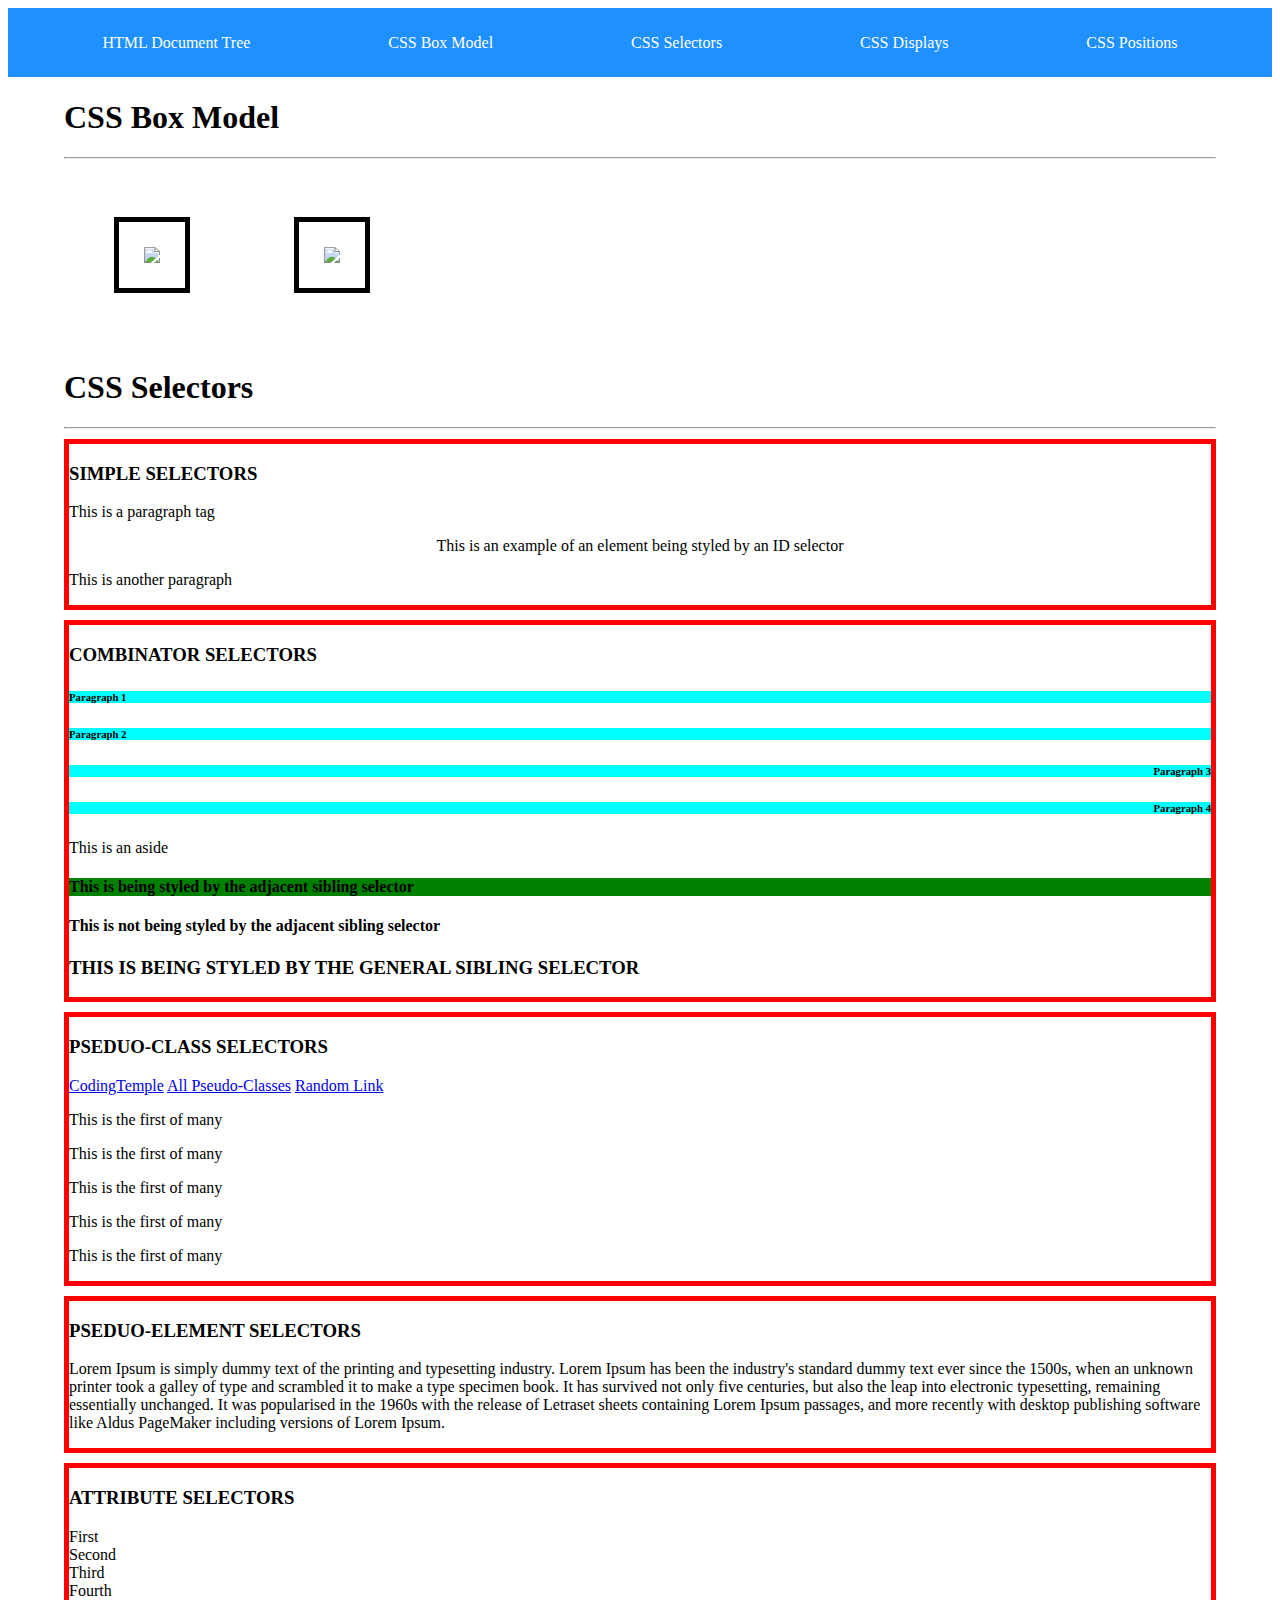
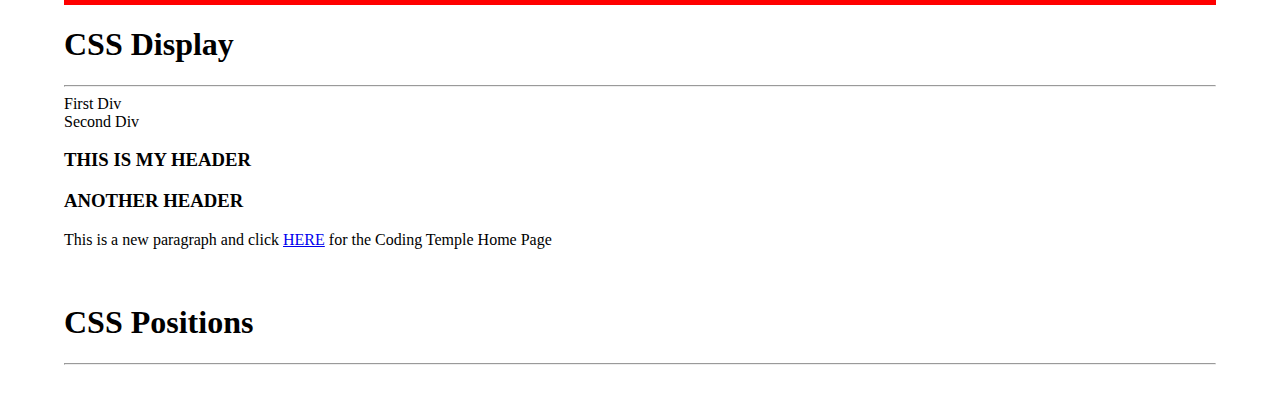
==== index.html @ ebb46f75 "First commit with notes up to CSS combinator selectors" ====
<!DOCTYPE html>
<html lang="en">
<head>
    <meta charset="UTF-8">
    <meta http-equiv="X-UA-Compatible" content="IE=edge">
    <meta name="viewport" content="width=device-width, initial-scale=1.0">
    <title>CSS Selectors, Box Model, Display, Positions</title>
    <link rel="stylesheet" href="./css/main.css">
</head>
<body>
    
    <div class="navbar">
        <a href="http://web.simmons.edu/~grabiner/comm244/weekfour/document-tree.html" target="_blank">HTML Document Tree</a>
        <a href="https://www.w3schools.com/css/css_boxmodel.asp" target="_blank">CSS Box Model</a>
        <a href="https://www.w3schools.com/css/css_selectors.asp" target="_blank">CSS Selectors</a>
        <a href="https://www.w3schools.com/css/css_display_visibility.asp" target="_blank">CSS Displays</a>
        <a href="https://www.w3schools.com/css/css_positioning.asp" target="_blank">CSS Positions</a>
    </div>

    <section>
        <h1>CSS Box Model</h1>
        <hr>
        <img src="https://picsum.photos/300/100?random=1" class="box-model"></img>
        <img src="https://picsum.photos/300/100?random=2" class="box-model"></img>
    </section>

    
    
    <section>
        <h1>CSS Selectors</h1>
        <hr>
        <div class="selectors">
            <h3>Simple Selectors</h3>
            <p>This is a paragraph tag</p>
            <p id="simple">This is an example of an element being styled by an ID selector</p>
            <p>This is another paragraph</p>
        </div>
        <div id="combo" class="selectors">
            <h3>Combinator Selectors</h3>

            <div>
                <h6>Paragraph 1</h6>
                <h6>Paragraph 2</h6>
            </div>
            <h6>Paragraph 3</h6>
            <h6>Paragraph 4</h6>

            <aside>
                <p>This is an aside</p>
            </aside>

            <h4>This is being styled by the adjacent sibling selector</h4>
            <h4>This is not being styled by the adjacent sibling selector</h4>

            <h3>This is being styled by the general sibling selector</h3>

        </div>
        <div class="selectors">
            <h3>Pseduo-Class Selectors</h3>

            <a href="https://codingtemple.com/">CodingTemple</a>
            <a href="https://www.w3schools.com/css/css_pseudo_classes.asp">All Pseudo-Classes</a>
            <a href="https://randomlink.com">Random Link</a>
            
            <div class="child-example">
                <p>This is the first of many</p>
                <p>This is the first of many</p>
                <p>This is the first of many</p>
                <p>This is the first of many</p>
                <p>This is the first of many</p>
            </div>

        </div>
        <div class="selectors">
            <h3>Pseduo-Element Selectors</h3>

            <p id="first-line">Lorem Ipsum is simply dummy text of the printing and typesetting industry. Lorem Ipsum has been the industry's standard dummy text ever since the 1500s, when an unknown printer took a galley of type and scrambled it to make a type specimen book. It has survived not only five centuries, but also the leap into electronic typesetting, remaining essentially unchanged. It was popularised in the 1960s with the release of Letraset sheets containing Lorem Ipsum passages, and more recently with desktop publishing software like Aldus PageMaker including versions of Lorem Ipsum.
            </p>

        </div>
        <div class="selectors">
            <h3>Attribute Selectors</h3>
            <div class="attributes">
                <div title="border first">First</div>
                <div title="second border">Second</div>
                <div title="border-third">Third</div>
                <div title="border">Fourth</div>
            </div>
        </div>
    </section>

    <section id="displays">
        <h1>CSS Display</h1>
        <hr>
        <!-- 
            The Block Level Element
            Starts a new line and requiresfull width availability.
            Includes: div, h1-h6, p, form, header, footer, section, and aside 
        -->
        <div class="block-level">
            First Div
        </div>
        <div class="block-level">
            Second Div
        </div>
        <div class="block-level">
            <h3>This is my header</h3>
            <h3>Another Header</h3>
        </div>

        <!-- 
            And inline element DOES NOT start a new line andonly uses spacerequired for content.Includes: span, a, img
         -->
        <p>This is a new paragraph and click <a href='https://codingtemple.com'>HERE</a> for the Coding Temple Home Page</p>

        <div class="gallery">
            <img src="https://picsum.photos/200?random=10" alt="">
            <img src="https://picsum.photos/200?random=11" alt="">
            <img src="https://picsum.photos/200?random=12" alt="" id="middle">
            <img src="https://picsum.photos/200?random=13" alt="">
            <img src="https://picsum.photos/200?random=14" alt="">
        </div>
    </section>

    <section class="positions">
        <h1>CSS Positions</h1>
        <hr>
        <div class="position-border">
            <img src="https://picsum.photos/200?random=20" alt="" id="img-1">
            <img src="https://picsum.photos/200?random=21" alt="" id="img-2">
            <img src="https://picsum.photos/200?random=22" alt="" id="img-3">
        </div>
    </section>
    

</body>
</html>
---- css/main.css ----
/* Universal Selector */


.navbar{
    display: flex;
    justify-content: space-around;
    background-color: dodgerblue;
    padding: 2vw;
}

.navbar > a {
    color: white;
    text-decoration: none;
}


/* 
Box Model is made up of 4 parts: Content, Padding, Border, Margin
    Content - The content of the box, where text and images appear
    Padding - Clears an area around the content. The padding is transparent
    Border - A border that goes around the padding and content
    Margin - Clears an area outside the border. The margin is transparent
*/

/* Select class with .classname */
/* Padding = space inside border */
/* Margin = space outside border */
.box-model {
    border: 5px solid black;
    padding: 25px;
    margin: 50px;
}

/* 
Total Size:
    Height: 100px (content) + 2*25px (padding) + 2*5px (border) + 2*50px (margin) = 260px;
    Width: 300px (content) + 2*25px (padding) + 2*5px (border) + 2*50px (margin) = 460px;
 */

/* Simple Selector */
/* element: grabs all of the elements base on the element name e.g h1,h2,p,div{} */

h3 {
    text-transform: uppercase;
}

section {
    width: 90vw;
    margin: auto;
}

/* class: grabs all of the elements with the class name. begins with a dot (.) e.g. .className */

.selectors {
    border: 5px solid red;
    margin: 10px 0;
}

/* id: grabs the element with the id. begins with an octothorpe (#) e.g. #idName */

#simple {
    text-align: center;
}

/* Combinator Selector - based on the relationship */
/* Descendant Selector - Used to match all elements that are direct descendants of a specified element (child, grandchild, etc) */

#combo h6 {
    background-color: aqua;
}

/* Child Selector (>) - Used to match all elements that are direct children of a specified element. Descendant and child selectors are often used interchangably because they are very similar. The difference here though is specificity */

#combo > h6 {
    text-align: right;
}

/* Adjacent Sibling Selector (+) - Used to select an element that is directly after another specific element. HAS to be immediately following! */

aside + h4 {
    background-color: green;
}

/* General Sibling Selector (~) - Used to select an element that is directly after another specific element. HAS to be immediately following! */

aside ~ h5 {
    background-color: orange;
}

/* Pseudo-class Selector - Select elements based on a certain state */
/* selector:pseudo-class{} */

/* unvisited link */

/* visited link */

/* mouse over link */

/* selected link */




/* Pseudo Elements - used to style specified parts of an element */
/* selector::psuedo-element{} */




/* Attribute Selectors - style HTML elements that have specific attributes or attribute values */
/* selector[attribute]{} */

/* CSS [attribute] Selector */


/* CSS [attribute="value"] Selector */
/* matches the value exactly */


/* CSS [attribute~="value"] Selector */
/* matches the value containing a specified word */


/* CSS [attribute|="value"] Selector */
/* matches a value or a value followed by a hyphen */


/* CSS [attribute^="value"] Selector */
/* matches if the value starts with the specified value */


/* CSS [attribute$="value"] Selector */
/* matches if the value ends with the specified value */


/* CSS [attribute*="value"] Selector */
/* matches contains the specified value */



/* CSS DISPLAYS */



/* 
    Display: None
    Used to hide an element. Commonly used with JavaScript 
*/



/* CSS POSITIONS */

/* position: relative - positioned relative to its normal position. Setting the top, right, bottom, and left properties of a relatively-positioned element will cause it to be adjusted away from its normal position */

/* position: fixed - positioned relative to the viewport, which means it always stays in the same place even if the page is scrolled */


/* position: fixed -  positioned relative to the nearest positioned ancestor */


/* position: sticky -  positioned based on the user's scroll position - toggles between relative and fixed, depending on the scroll position */
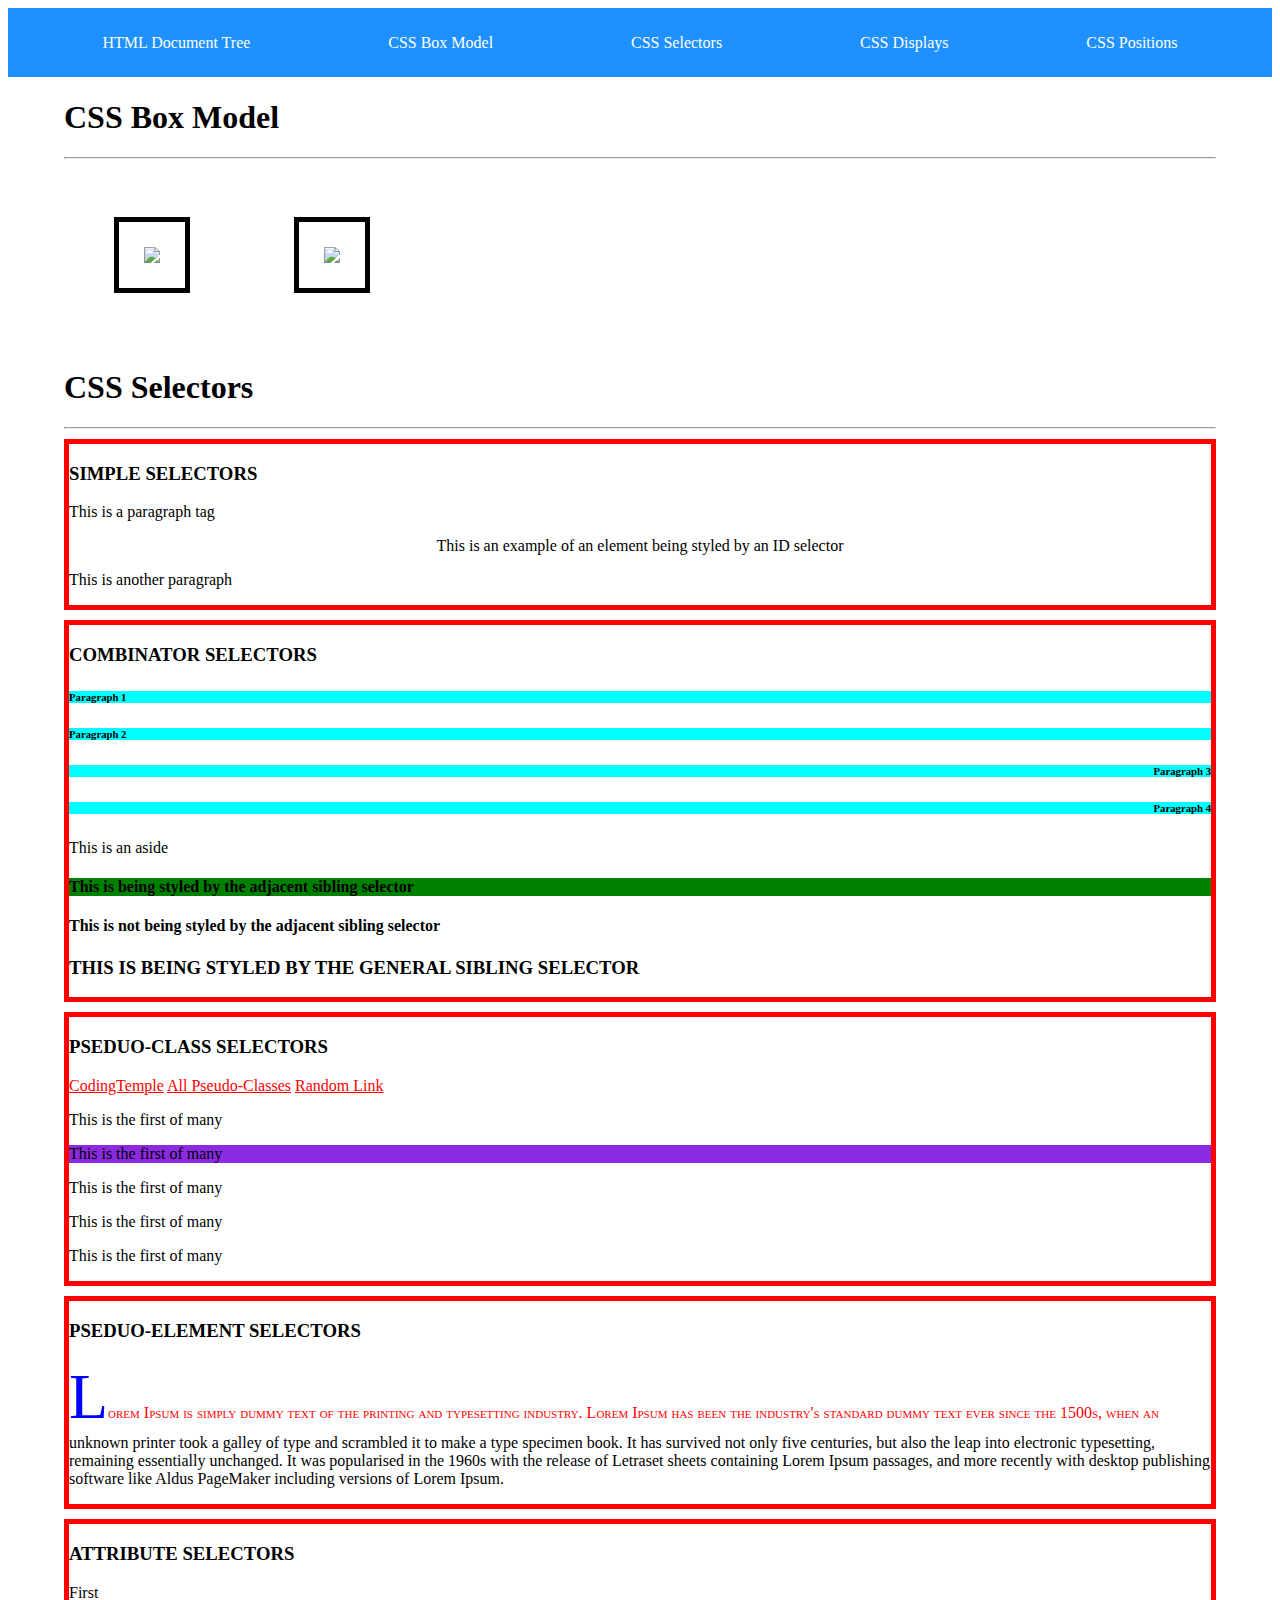
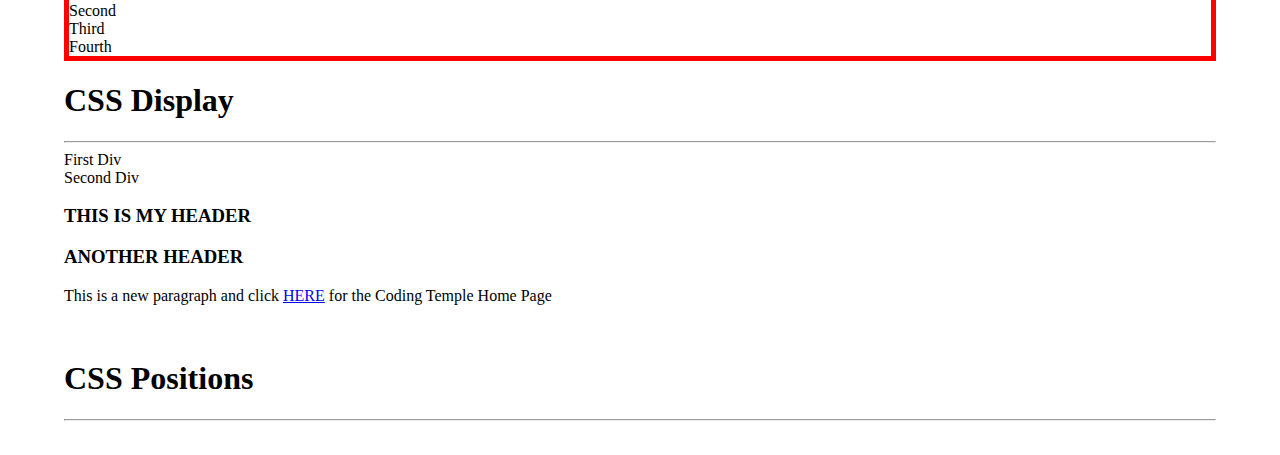
==== commit f77ba5bb: "Pseudo-element selectors" ====
--- a/index.html
+++ b/index.html
@@ -72,7 +72,7 @@
 
         </div>
         <div class="selectors">
-            <h3>Pseduo-Element Selectors</h3>
+            <h3 id="after-example">Pseduo-Element Selectors</h3>
 
             <p id="first-line">Lorem Ipsum is simply dummy text of the printing and typesetting industry. Lorem Ipsum has been the industry's standard dummy text ever since the 1500s, when an unknown printer took a galley of type and scrambled it to make a type specimen book. It has survived not only five centuries, but also the leap into electronic typesetting, remaining essentially unchanged. It was popularised in the 1960s with the release of Letraset sheets containing Lorem Ipsum passages, and more recently with desktop publishing software like Aldus PageMaker including versions of Lorem Ipsum.
             </p>
--- a/css/main.css
+++ b/css/main.css
@@ -92,21 +92,49 @@
 
 /* unvisited link */
 
+.selectors a:link {
+    color: red;
+}
 /* visited link */
+
+.selectors a:visited {
+    color: green;
+}
 
 /* mouse over link */
 
+.selectors a:hover {
+    color: white;
+    background-color: black;
+}
+
 /* selected link */
 
+.selectors a:active {
+    color: blue;
+    background-color: red;
+}
 
-
+div.child-example p:nth-child(2) {
+    background-color: blueviolet;
+}
 
 /* Pseudo Elements - used to style specified parts of an element */
 /* selector::psuedo-element{} */
 
+#first-line::first-line {
+    color: red;
+    font-variant: small-caps;
+}
 
+#first-line::first-letter {
+    color: blue;
+    font-size: 4em;
+}
 
-
+#after-example::after {
+    content: url('https://picsum.photos/100')
+}
 /* Attribute Selectors - style HTML elements that have specific attributes or attribute values */
 /* selector[attribute]{} */
 
